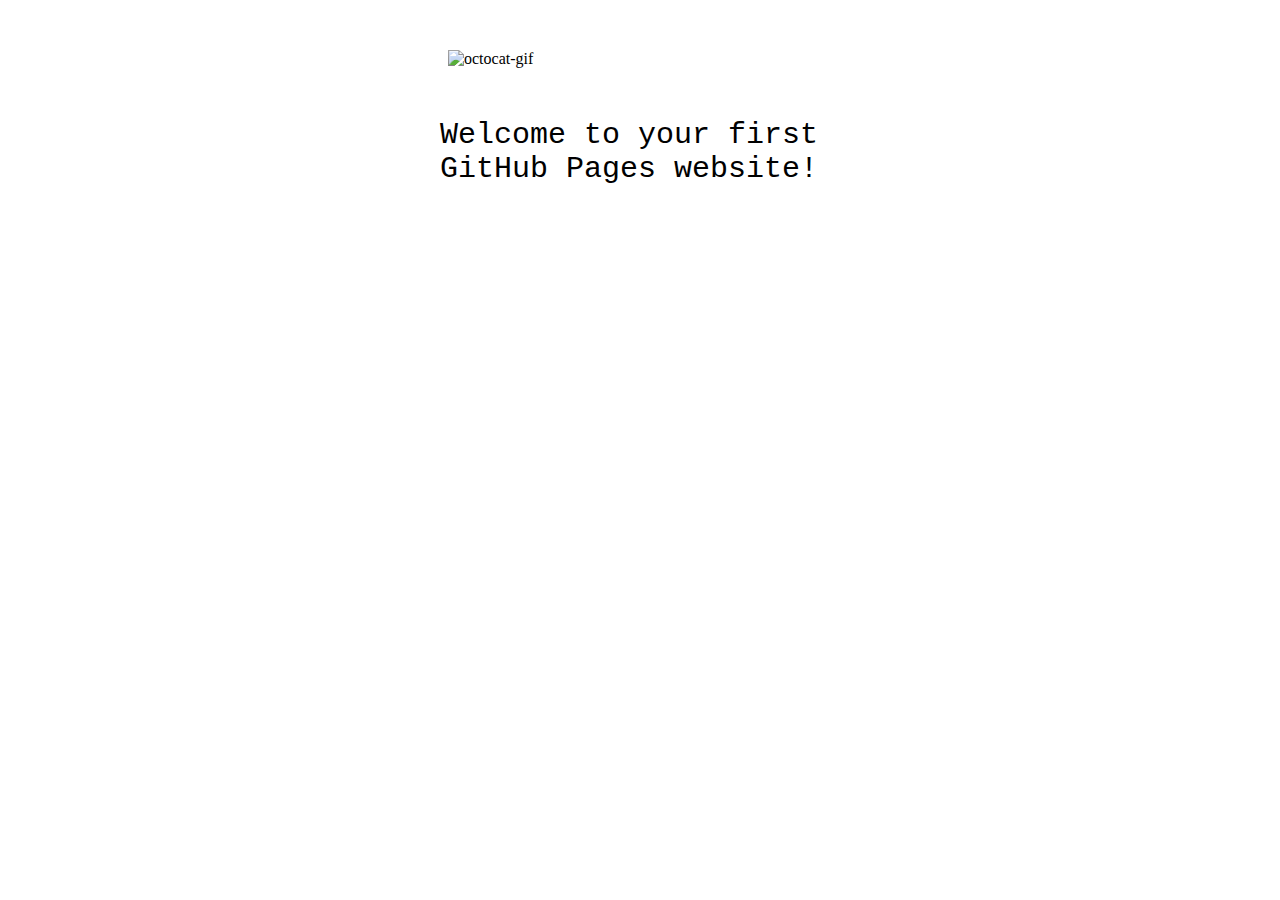
==== index.html @ 1011e59d "Initial commit" ====
<!DOCTYPE html>

<html>
<head>
  <meta http-equiv="Content-Type" content="text/html; charset=utf-8"/>
  <title>my-first-website</title>
  <LINK href="styles.css" rel="stylesheet" type="text/css">
</head>

<body>

<img src="https://octodex.github.com/images/daftpunktocat-thomas.gif" id="octocat" alt="octocat-gif" />

<!-- Change this code here by copy and pasting your template on line 15 -->
<p>Welcome to your first GitHub Pages website!</p>

</body>
</html>
---- styles.css ----
* {
  margin:0px;
  padding:0px;
}

#octocat {
  display: block;
  width:384px;
  margin: 50px auto;
}

p {
  display: block;
  width: 400px;
  margin: 50px auto;
  font: 30px Monaco,"Courier New","DejaVu Sans Mono","Bitstream Vera Sans Mono",monospace;
}
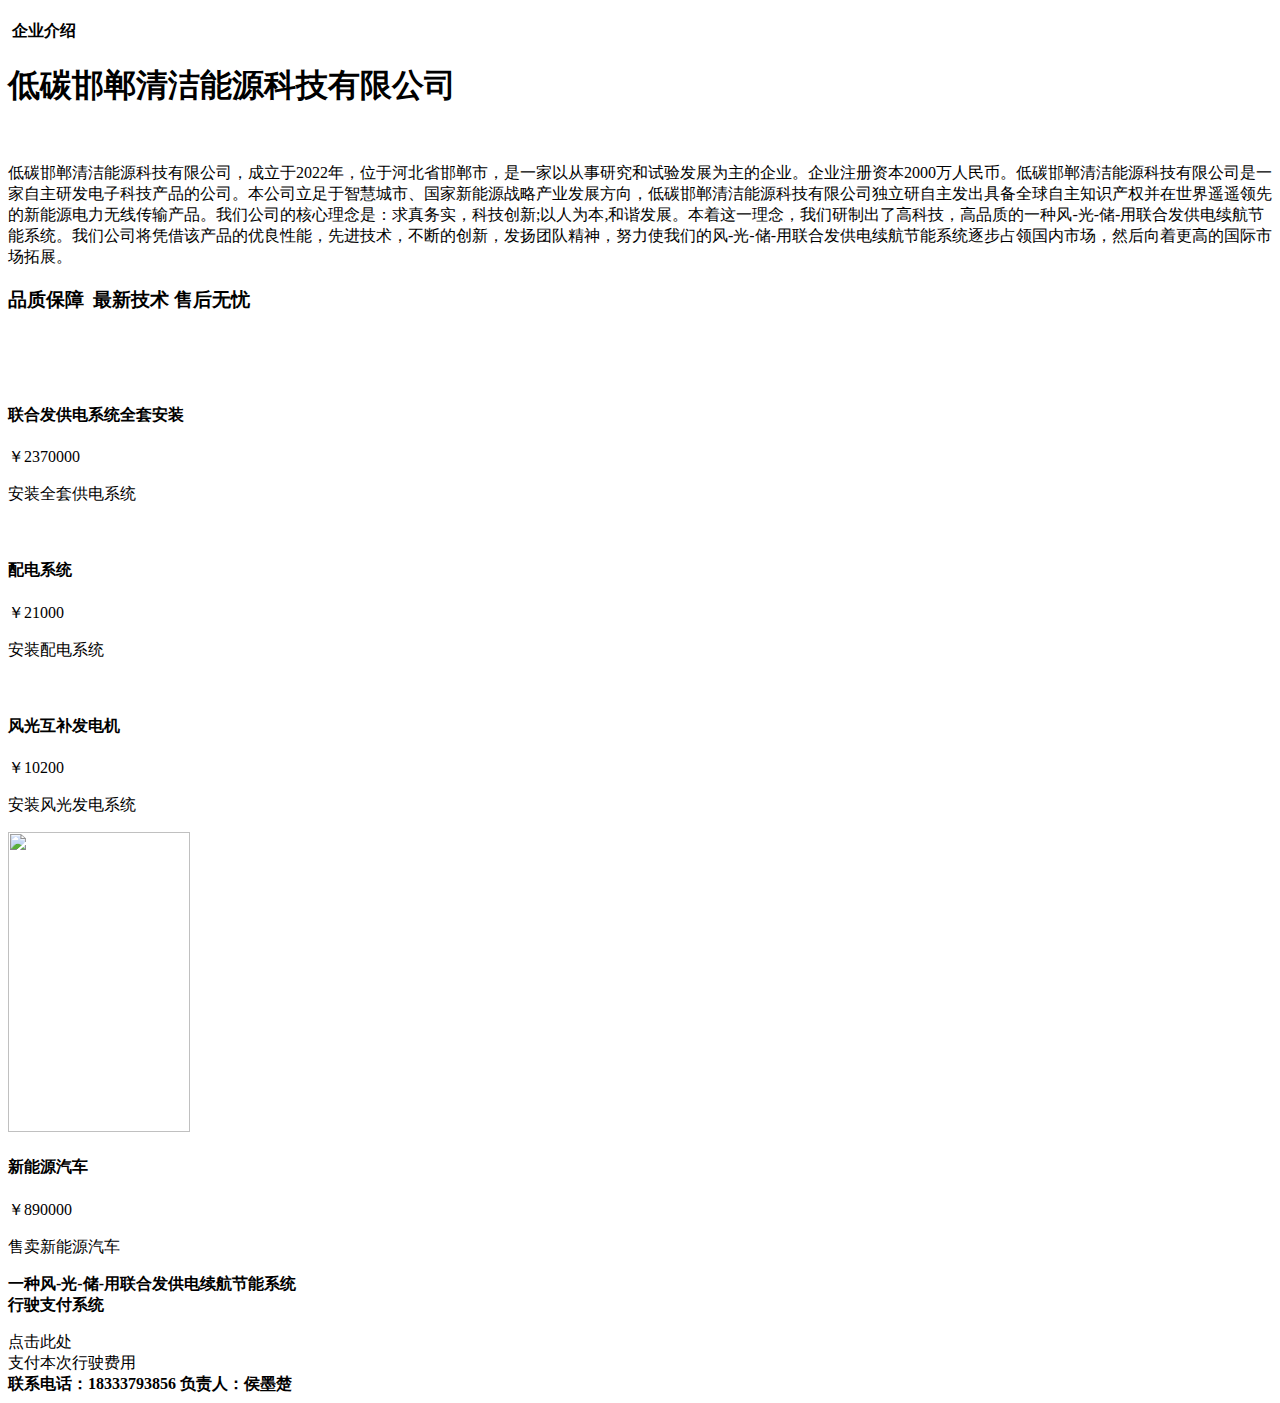
==== commit 4cf12544: "Add files via upload" ====
--- a/index.html
+++ b/index.html
@@ -1,18 +1,61 @@
-<!DOCTYPE html>
-
-<html>
-<head>
-  <meta http-equiv="Content-Type" content="text/html; charset=utf-8"/>
-  <title>my-first-website</title>
-  <LINK href="styles.css" rel="stylesheet" type="text/css">
-</head>
-
-<body>
-
-<img src="https://octodex.github.com/images/daftpunktocat-thomas.gif" id="octocat" alt="octocat-gif" />
-
-<!-- Change this code here by copy and pasting your template on line 15 -->
-<p>Welcome to your first GitHub Pages website!</p>
-
-</body>
-</html>
+<!doctype html>
+<html>
+<head>
+<meta charset="utf-8">
+<meta http-equiv="X-UA-Compatible" content="IE=edge">
+<meta name="viewport" content="width=device-width, initial-scale=1">
+<title>Light Theme</title>
+<link href="css/simpleGridTemplate.css" rel="stylesheet" type="text/css">
+</head>
+<body>
+<!-- Main Container -->
+<div class="container"> 
+  <!-- Header -->
+  <header class="header">
+    <h4 class="logo">&nbsp;企业介绍</h4>
+  </header>
+  <!-- Hero Section -->
+  <section class="intro">
+    <div class="column">
+      <h1><strong>低碳邯郸清洁能源科技有限公司</strong></h1>
+<img src="images/R-C.png" alt="" class="profile"> </div>
+    <div class="column">
+      <p>低碳邯郸清洁能源科技有限公司，成立于2022年，位于河北省邯郸市，是一家以从事研究和试验发展为主的企业。企业注册资本2000万人民币。低碳邯郸清洁能源科技有限公司是一家自主研发电子科技产品的公司。本公司立足于智慧城市、国家新能源战略产业发展方向，低碳邯郸清洁能源科技有限公司独立研自主发出具备全球自主知识产权并在世界遥遥领先的新能源电力无线传输产品。我们公司的核心理念是：求真务实，科技创新;以人为本,和谐发展。本着这一理念，我们研制出了高科技，高品质的一种风-光-储-用联合发供电续航节能系统。我们公司将凭借该产品的优良性能，先进技术，不断的创新，发扬团队精神，努力使我们的风-光-储-用联合发供电续航节能系统逐步占领国内市场，然后向着更高的国际市场拓展。</p>
+      <h3>品质保障&nbsp; 最新技术 售后无忧</h3>
+<p> &nbsp; </p>
+    </div>
+  </section>
+  <!-- Stats Gallery Section -->
+  <div class="gallery">
+    <div class="thumbnail"> <a href="#"><img src="images/联合发供电系统全套安装.png" alt="" width="258" class="cards"/></a>
+      <h4>联合发供电系统全套安装</h4>
+      <p class="tag">￥2370000</p>
+      <p class="text_column">安装全套供电系统&nbsp;</p>
+    </div>
+    <div class="thumbnail"> <a href="#"><img src="images/配电系统.png" alt="" width="434" class="cards"/></a>
+      <h4>配电系统</h4>
+      <p class="tag">￥21000</p>
+      <p class="text_column">安装配电系统&nbsp;</p>
+    </div>
+    <div class="thumbnail"> <a href="#"><img src="images/风光互补发电机.png" alt="" width="176" class="cards"/></a>
+      <h4>风光互补发电机</h4>
+      <p class="tag">￥10200</p>
+      <p class="text_column">安装风光发电系统</p>
+    </div>
+    <div class="thumbnail"> <a href="#"><img src="images/配套新能源汽车.png" alt="" width="182" height="300" class="cards"/></a>
+      <h4>新能源汽车&nbsp;</h4>
+      <p class="tag">￥890000</p>
+      <p class="text_column">售卖新能源汽车</p>
+    </div>
+  </div>
+<!-- Footer Section -->
+  <footer id="contact">
+    <p class="hero_header"><strong>一种风-光-储-用联合发供电续航节能系统<br>行驶支付系统</strong></p>
+    <div class="button">点击此处<br>支付本次行驶费用 </div>
+  </footer>
+  <!-- Copyrights Section -->
+  <div class="copyright"><strong>联系电话：18333793856        负责人：侯墨楚</strong></div>
+</div>
+<!-- Main Container Ends -->
+</body>
+</html>
